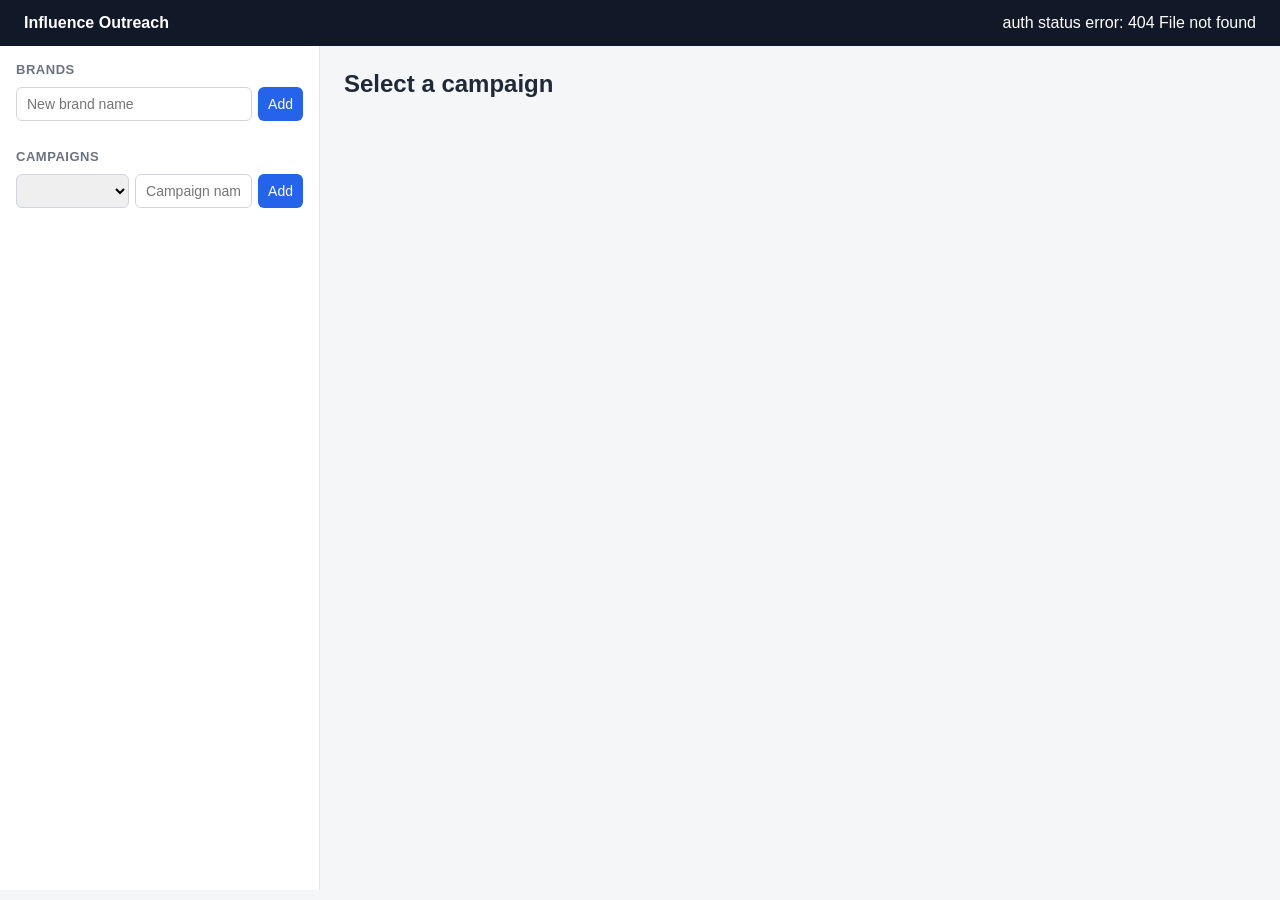
==== dashboard/index.html @ 4c06da83 "Merge pull request #3 from AkShadoww/claude/creator-outreach-automation-uMvbe Creator outreach autom" ====
<!doctype html>
<html lang="en">
<head>
  <meta charset="utf-8" />
  <meta name="viewport" content="width=device-width, initial-scale=1" />
  <title>Influence - Creator Outreach</title>
  <link rel="stylesheet" href="./styles.css" />
</head>
<body>
  <header class="topbar">
    <div class="brand">Influence Outreach</div>
    <div class="auth" id="auth-status">checking auth…</div>
  </header>

  <main class="layout">
    <aside class="sidebar">
      <section>
        <h3>Brands</h3>
        <form id="brand-form" class="inline-form">
          <input type="text" id="brand-name" placeholder="New brand name" required />
          <button type="submit">Add</button>
        </form>
        <ul id="brand-list" class="list"></ul>
      </section>

      <section>
        <h3>Campaigns</h3>
        <form id="campaign-form" class="inline-form">
          <select id="campaign-brand"></select>
          <input type="text" id="campaign-name" placeholder="Campaign name" required />
          <button type="submit">Add</button>
        </form>
        <ul id="campaign-list" class="list"></ul>
      </section>
    </aside>

    <section class="main">
      <div class="main-header">
        <h2 id="campaign-title">Select a campaign</h2>
        <div id="campaign-stats" class="stats"></div>
      </div>

      <form id="creator-form" class="card" hidden>
        <h3>Add creator</h3>
        <div class="row">
          <input type="url" id="ig-url" placeholder="https://www.instagram.com/username/" required />
          <input type="email" id="ig-email" placeholder="email (optional)" />
        </div>
        <div class="row">
          <input type="text" id="ig-first-name" placeholder="First name (optional)" />
          <input type="text" id="ig-full-name" placeholder="Full name (optional)" />
        </div>
        <button type="submit">Add creator</button>
        <p class="hint">If email is left blank, the Chrome extension will extract it from the Instagram bio.</p>
      </form>

      <div id="creator-table-wrap" class="card" hidden>
        <div class="card-header">
          <h3>Creators</h3>
          <div class="actions">
            <button id="fetch-emails-btn">Fetch emails</button>
            <button id="refresh-btn" class="ghost">Refresh</button>
          </div>
        </div>
        <p id="fetch-status" class="hint" hidden></p>
        <table id="creator-table">
          <thead>
            <tr>
              <th>Instagram</th>
              <th>Name</th>
              <th>Email</th>
              <th>Status</th>
              <th>Opens</th>
              <th>Last activity</th>
              <th>Actions</th>
            </tr>
          </thead>
          <tbody></tbody>
        </table>
      </div>
    </section>
  </main>

  <script src="./app.js"></script>
</body>
</html>
---- dashboard/styles.css ----
* { box-sizing: border-box; }
body {
  margin: 0;
  font-family: -apple-system, BlinkMacSystemFont, 'Segoe UI', Roboto, sans-serif;
  color: #1f2937;
  background: #f5f6f8;
}
.topbar {
  display: flex; justify-content: space-between; align-items: center;
  padding: 14px 24px;
  background: #111827; color: #fff;
}
.brand { font-weight: 600; font-size: 16px; }
.auth a { color: #93c5fd; }
.layout {
  display: grid;
  grid-template-columns: 320px 1fr;
  min-height: calc(100vh - 56px);
}
.sidebar {
  background: #fff;
  border-right: 1px solid #e5e7eb;
  padding: 16px;
  overflow-y: auto;
}
.sidebar section { margin-bottom: 28px; }
.sidebar h3 { margin: 0 0 10px; font-size: 13px; text-transform: uppercase; letter-spacing: .04em; color: #6b7280; }
.inline-form { display: flex; gap: 6px; margin-bottom: 8px; flex-wrap: wrap; }
.inline-form input, .inline-form select {
  flex: 1; min-width: 0; padding: 6px 8px; border: 1px solid #d1d5db; border-radius: 6px; font-size: 13px;
}
.inline-form button {
  padding: 6px 10px; border: 0; background: #2563eb; color: #fff; border-radius: 6px; cursor: pointer;
}
.list { list-style: none; padding: 0; margin: 0; }
.list li {
  padding: 8px 10px; border-radius: 6px; cursor: pointer; font-size: 14px;
  display: flex; justify-content: space-between; gap: 8px;
}
.list li:hover { background: #f3f4f6; }
.list li.active { background: #dbeafe; color: #1d4ed8; font-weight: 600; }
.list .meta { font-size: 11px; color: #6b7280; }

.main { padding: 24px; overflow: auto; }
.main-header { display: flex; justify-content: space-between; align-items: baseline; margin-bottom: 16px; }
.main-header h2 { margin: 0; }
.stats { display: flex; gap: 18px; font-size: 13px; color: #4b5563; }
.stats span b { color: #111827; }

.card {
  background: #fff; border: 1px solid #e5e7eb; border-radius: 8px;
  padding: 16px; margin-bottom: 16px;
}
.card-header { display: flex; justify-content: space-between; align-items: center; margin-bottom: 8px; }
.card-header .actions { display: flex; gap: 8px; }
.card h3 { margin: 0 0 12px; font-size: 15px; }
.row { display: flex; gap: 8px; margin-bottom: 8px; }
.row > * { flex: 1; }
input[type=text], input[type=email], input[type=url], select {
  padding: 8px 10px; border: 1px solid #d1d5db; border-radius: 6px; font-size: 14px;
}
button {
  padding: 8px 14px; border: 0; background: #2563eb; color: #fff;
  border-radius: 6px; cursor: pointer; font-size: 14px;
}
button.ghost { background: transparent; color: #2563eb; border: 1px solid #2563eb; }
button.danger { background: #dc2626; }
button.small { padding: 4px 8px; font-size: 12px; }
.hint { font-size: 12px; color: #6b7280; margin: 4px 0 0; }

table { width: 100%; border-collapse: collapse; }
th, td { padding: 8px 10px; text-align: left; border-bottom: 1px solid #e5e7eb; font-size: 13px; vertical-align: top; }
th { background: #f9fafb; font-weight: 600; color: #4b5563; }
.tag {
  display: inline-block; padding: 2px 8px; border-radius: 999px; font-size: 11px; font-weight: 600;
  text-transform: uppercase;
}
.tag.pending_extraction { background: #fef3c7; color: #92400e; }
.tag.email_found { background: #dbeafe; color: #1d4ed8; }
.tag.no_email { background: #f3f4f6; color: #6b7280; }
.tag.outreach_sent { background: #e0e7ff; color: #4338ca; }
.tag.followup_sent { background: #ede9fe; color: #6d28d9; }
.tag.replied { background: #d1fae5; color: #065f46; }
.tag.failed { background: #fee2e2; color: #991b1b; }
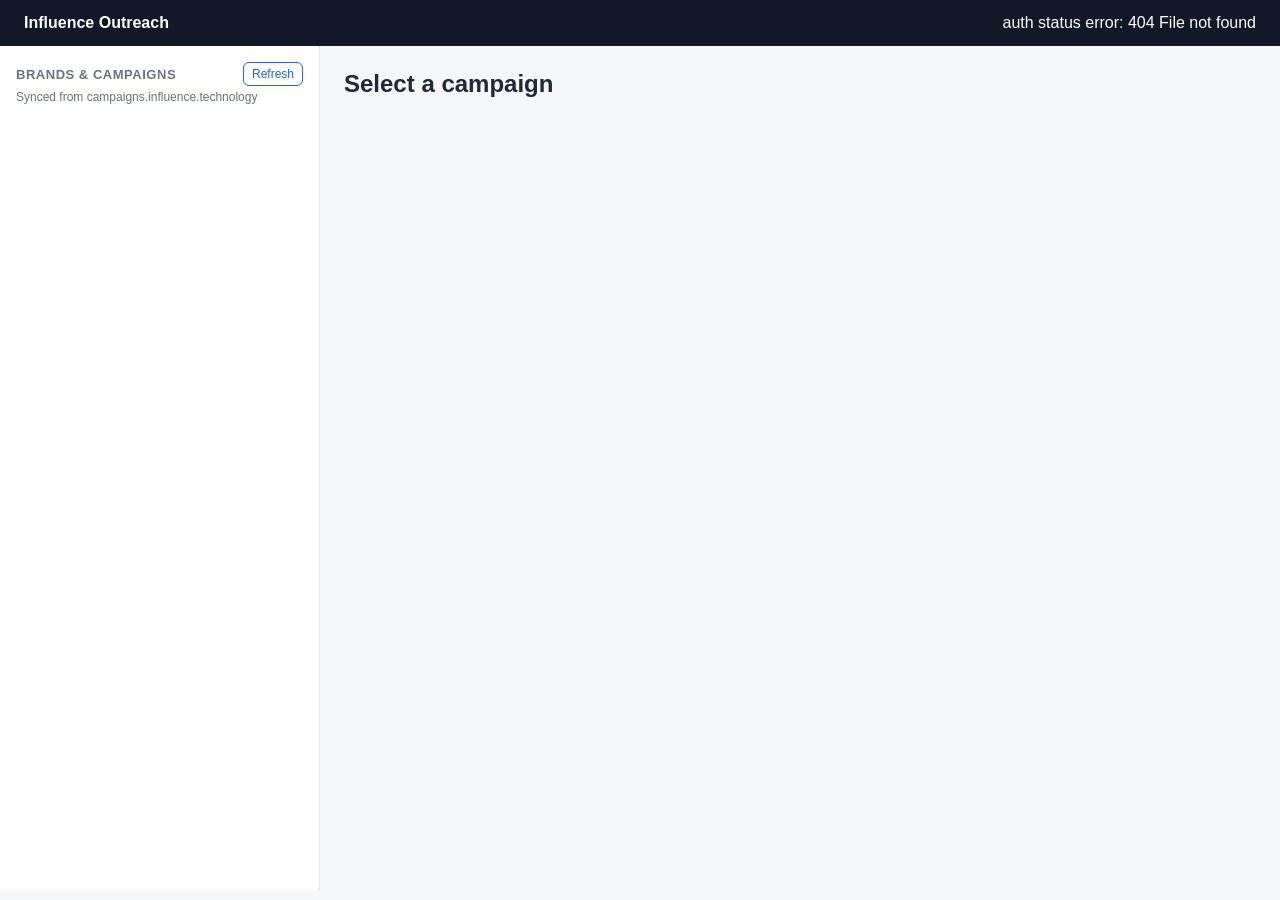
==== commit 1683a790: "Sync brands and campaigns from campaigns.influence.technology Remove manual brand/campaign creation " ====
--- a/dashboard/index.html
+++ b/dashboard/index.html
@@ -15,22 +15,12 @@
   <main class="layout">
     <aside class="sidebar">
       <section>
-        <h3>Brands</h3>
-        <form id="brand-form" class="inline-form">
-          <input type="text" id="brand-name" placeholder="New brand name" required />
-          <button type="submit">Add</button>
-        </form>
-        <ul id="brand-list" class="list"></ul>
-      </section>
-
-      <section>
-        <h3>Campaigns</h3>
-        <form id="campaign-form" class="inline-form">
-          <select id="campaign-brand"></select>
-          <input type="text" id="campaign-name" placeholder="Campaign name" required />
-          <button type="submit">Add</button>
-        </form>
-        <ul id="campaign-list" class="list"></ul>
+        <div class="sidebar-header">
+          <h3>Brands &amp; Campaigns</h3>
+          <button id="sync-btn" class="ghost small">Refresh</button>
+        </div>
+        <p class="hint" id="sync-status">Synced from campaigns.influence.technology</p>
+        <div id="brand-tree" class="tree"></div>
       </section>
     </aside>
 
@@ -41,17 +31,12 @@
       </div>
 
       <form id="creator-form" class="card" hidden>
-        <h3>Add creator</h3>
+        <h3>Add creator's Instagram link</h3>
         <div class="row">
           <input type="url" id="ig-url" placeholder="https://www.instagram.com/username/" required />
-          <input type="email" id="ig-email" placeholder="email (optional)" />
+          <button type="submit">Add creator</button>
         </div>
-        <div class="row">
-          <input type="text" id="ig-first-name" placeholder="First name (optional)" />
-          <input type="text" id="ig-full-name" placeholder="Full name (optional)" />
-        </div>
-        <button type="submit">Add creator</button>
-        <p class="hint">If email is left blank, the Chrome extension will extract it from the Instagram bio.</p>
+        <p class="hint">Click "Fetch emails" after adding, and the system will look up the email automatically.</p>
       </form>
 
       <div id="creator-table-wrap" class="card" hidden>
--- a/dashboard/styles.css
+++ b/dashboard/styles.css
@@ -24,22 +24,22 @@
   overflow-y: auto;
 }
 .sidebar section { margin-bottom: 28px; }
-.sidebar h3 { margin: 0 0 10px; font-size: 13px; text-transform: uppercase; letter-spacing: .04em; color: #6b7280; }
-.inline-form { display: flex; gap: 6px; margin-bottom: 8px; flex-wrap: wrap; }
-.inline-form input, .inline-form select {
-  flex: 1; min-width: 0; padding: 6px 8px; border: 1px solid #d1d5db; border-radius: 6px; font-size: 13px;
+.sidebar-header { display: flex; justify-content: space-between; align-items: center; margin-bottom: 4px; }
+.sidebar h3 { margin: 0; font-size: 13px; text-transform: uppercase; letter-spacing: .04em; color: #6b7280; }
+.tree { margin-top: 8px; }
+.tree .brand-group { margin-bottom: 14px; }
+.tree .brand-name {
+  font-size: 11px; text-transform: uppercase; letter-spacing: .04em;
+  color: #9ca3af; padding: 4px 6px; font-weight: 600;
 }
-.inline-form button {
-  padding: 6px 10px; border: 0; background: #2563eb; color: #fff; border-radius: 6px; cursor: pointer;
-}
-.list { list-style: none; padding: 0; margin: 0; }
-.list li {
-  padding: 8px 10px; border-radius: 6px; cursor: pointer; font-size: 14px;
+.tree .campaign-item {
+  padding: 7px 10px; border-radius: 6px; cursor: pointer; font-size: 14px;
   display: flex; justify-content: space-between; gap: 8px;
 }
-.list li:hover { background: #f3f4f6; }
-.list li.active { background: #dbeafe; color: #1d4ed8; font-weight: 600; }
-.list .meta { font-size: 11px; color: #6b7280; }
+.tree .campaign-item:hover { background: #f3f4f6; }
+.tree .campaign-item.active { background: #dbeafe; color: #1d4ed8; font-weight: 600; }
+.tree .meta { font-size: 11px; color: #6b7280; }
+button.small { padding: 4px 8px; font-size: 12px; }
 
 .main { padding: 24px; overflow: auto; }
 .main-header { display: flex; justify-content: space-between; align-items: baseline; margin-bottom: 16px; }
